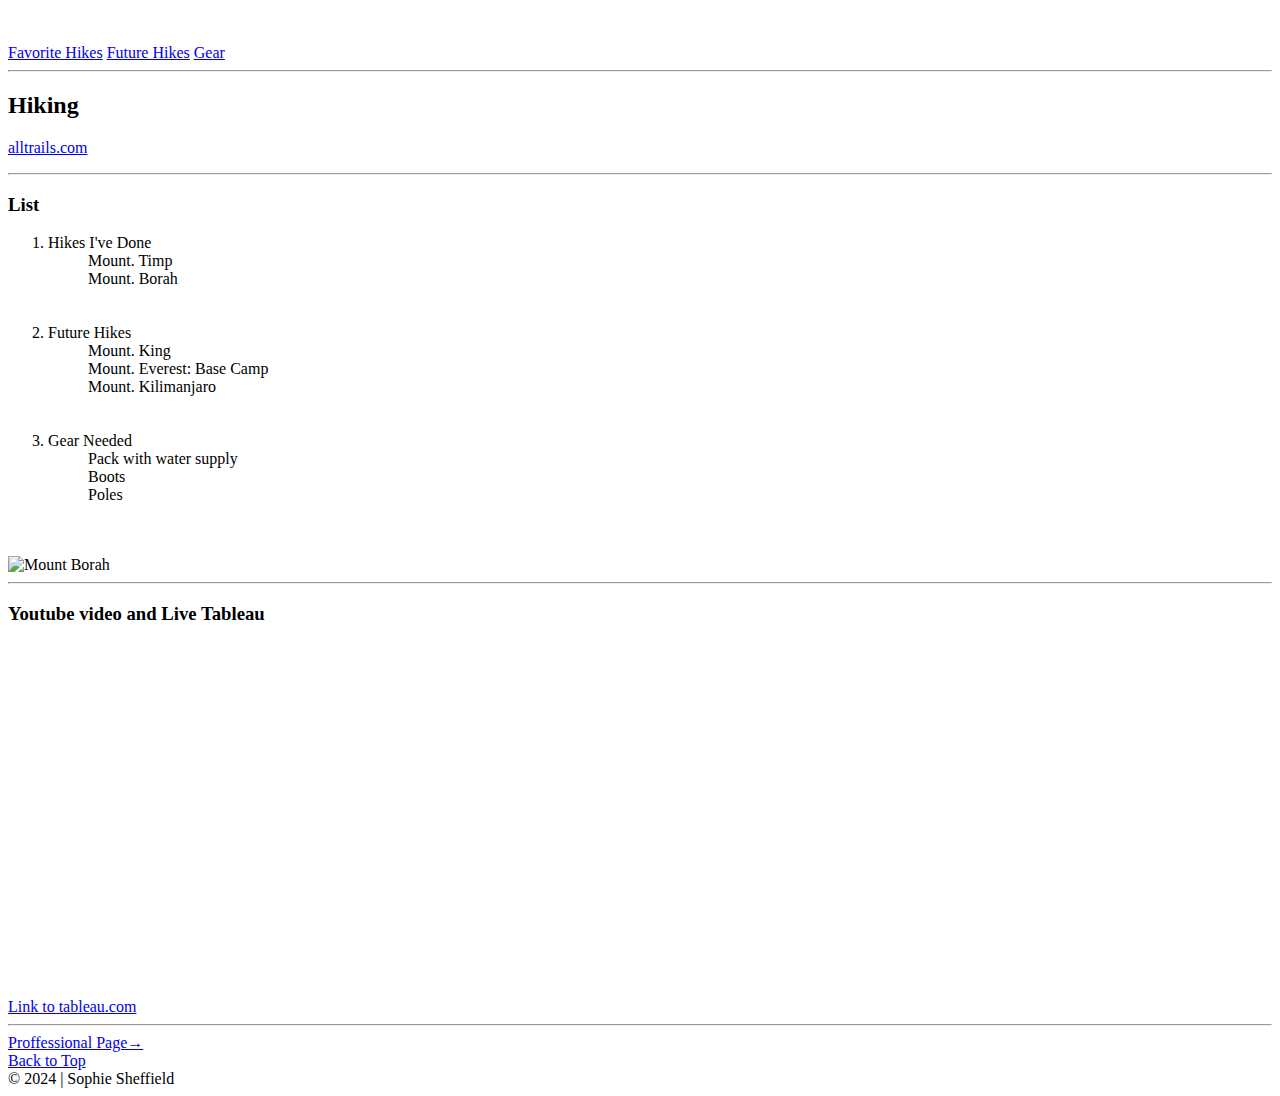
==== index.html @ 074abbea "Add files via upload" ====
<!-- Sophie Sheffield
 Section 003
 June 15,2024-->
<!DOCTYPE html>
<html lang="en">
    <head>
        <meta charset="utf-8" />
        <meta name="viewport" content="width=device-width, initial-scale=1, shrink-to-fit=no" />
        <meta name="description" content="" />
        <meta name="author" content="" />
        <title>Sophie Sheffield: Scratch Page</title>
        <link rel="stylesheet" href="../styles/mystyles.css">
        <link rel="stylesheet" href="../styles/styles.css">
    </head>
    <body>
        <!-- Navigation-->
        <nav class="navbar navbar-expand-lg navbar-light" id="top">
            <div class="container">
                        <br><br>
                        <a href="#hikes">Favorite Hikes</a>
                        <a href="#goals">Future Hikes</a>
                        <a href="#gear">Gear</a>
                    </ul>
                </div>
            </div>
        </nav>
        <!-- Page Header-->
         <header class="header" style="background-image: url(https://coolwallpapers.me/picsup/2840818-snowy-peak-mountain-nature-landscape-colorado-forest-clouds-pine-trees___landscape-nature-wallpapers.jpg)" height="200">
           
            <div class="container position-relative px-4 px-lg-5">
                <div class="row gx-4 gx-lg-5 justify-content-center">
                    <div class="col-md-10 col-lg-8 col-xl-7">
                        <div class="site-heading"> 
                        </div>
                    </div>
                </div>
            </div>
        </header>
        <!-- Main Content-->
        <div class="container">
            <div class="row gx-4 gx-lg-5 justify-content-center">
                <div class="col-md-10 col-lg-8 col-xl-7">
                    <!-- Post preview-->
                    <div class="post-preview">
                    </div>
                    <!-- Divider-->
                    <hr class="preview" />
                    <!-- Post preview-->
                    <div class="post-preview">
                        <a><h2 class="post-title">Hiking</h2></a>
                        <a href="https://www.alltrails.com/explore/" target="_blank"><p class="link">alltrails.com</p></a>
                    </div>
                    <!-- Divider-->
                    <hr class="preview" />
                    <!-- Post preview-->
                    <div class="post-preview">
                        <a>
                            <h3 class="post-subtitle">List</h3>
                            <ol>
                                <li id="hikes"> Hikes I've Done
                                    <ul>Mount. Timp</ul>
                                    <ul>Mount. Borah</ul>
                                </li>
                                <br> <br>
                                <li id="goals"> Future Hikes
                                    <ul>Mount. King</ul>
                                    <ul>Mount. Everest: Base Camp</ul>
                                    <ul>Mount. Kilimanjaro</ul>
                                </li>
                                <br> <br>
                                <li id="gear">Gear Needed
                                        <ul>Pack with water supply</ul>
                                        <ul>Boots</ul>
                                        <ul>Poles</ul>
                                 </li>
                            </ol>
                        </a>
                    </div>
                    <br><br>
                    <img src="https://www.idahoaclimbingguide.com/wp-content/uploads/photo-16.jpg" alt="Mount Borah" height="300">
                    <!-- Divider-->
                    <hr class="my-4" />

                    <div class="post-preview">
                        <a>
                            <h3 class="post-subtitle">Youtube video and Live Tableau</h3>
                        </a>
                        <iframe width="400" height="350" src="https://www.youtube.com/embed/A2KCGQhVRTE" title="YouTube video player" frameborder="0" allow="accelerometer; autoplay; clipboard-write; encrypted-media; gyroscope; picture-in-picture" allowfullscreen></iframe>
                        <div class="tableau">
                            <div class='tableauPlaceholder' id='viz1649559254367' style='position: relative'>
                                <noscript>
                                    <a href='#'>
                                        <img alt='State Profits ' src='https:&#47;&#47;public.tableau.com&#47;static&#47;images&#47;St&#47;StateProfits_16495587828110&#47;StateProfits&#47;1_rss.png' style='border: none' />
                                    </a>
                                </noscript>
                                <object class='tableauViz'  style='display:none;'>
                                    <param name='host_url' value='https%3A%2F%2Fpublic.tableau.com%2F' /> 
                                    <param name='embed_code_version' value='3' /> <param name='site_root' value='' />
                                    <param name='name' value='StateProfits_16495587828110&#47;StateProfits' />
                                    <param name='tabs' value='no' /><param name='toolbar' value='yes' />
                                    <param name='static_image' value='https:&#47;&#47;public.tableau.com&#47;static&#47;images&#47;St&#47;StateProfits_16495587828110&#47;StateProfits&#47;1.png' /> 
                                    <param name='animate_transition' value='yes' />
                                    <param name='display_static_image' value='yes' />
                                    <param name='display_spinner' value='yes' />
                                    <param name='display_overlay' value='yes' />
                                    <param name='display_count' value='yes' />
                                    <param name='language' value='en-US' />
                                    <param name='filter' value='publish=yes' />
                                </object>
                            </div>                
                            <script type='text/javascript'>                    
                                var divElement = document.getElementById('viz1649559254367');                    
                                var vizElement = divElement.getElementsByTagName('object')[0];                    
                                vizElement.style.width='100%';vizElement.style.height=(divElement.offsetWidth*0.75)+'px';                    
                                var scriptElement = document.createElement('script');                    
                                scriptElement.src = 'https://public.tableau.com/javascripts/api/viz_v1.js';                    
                                vizElement.parentNode.insertBefore(scriptElement, vizElement);                
                            </script>
                            <a href = "https://www.tableau.com/" target="_blank">
                                Link to tableau.com
                            </a>
                    </div>
                    <!-- Divider-->
                    <hr class="my-4" />
                    <!-- Pager-->
                    <div class="d-flex justify-content-end mb-4"><a class="btn btn-primary text-uppercase" href="about.html">Proffessional Page→</a></div>
                </div>
            </div>
        </div>
        <!-- Footer-->
        <footer class="footer"> 
            <a href="#top"> Back to Top</a>
          <div class="small text-center text-muted fst-italic"> &copy; 2024 | Sophie Sheffield</div>
        </footer>
    </body>
</html>
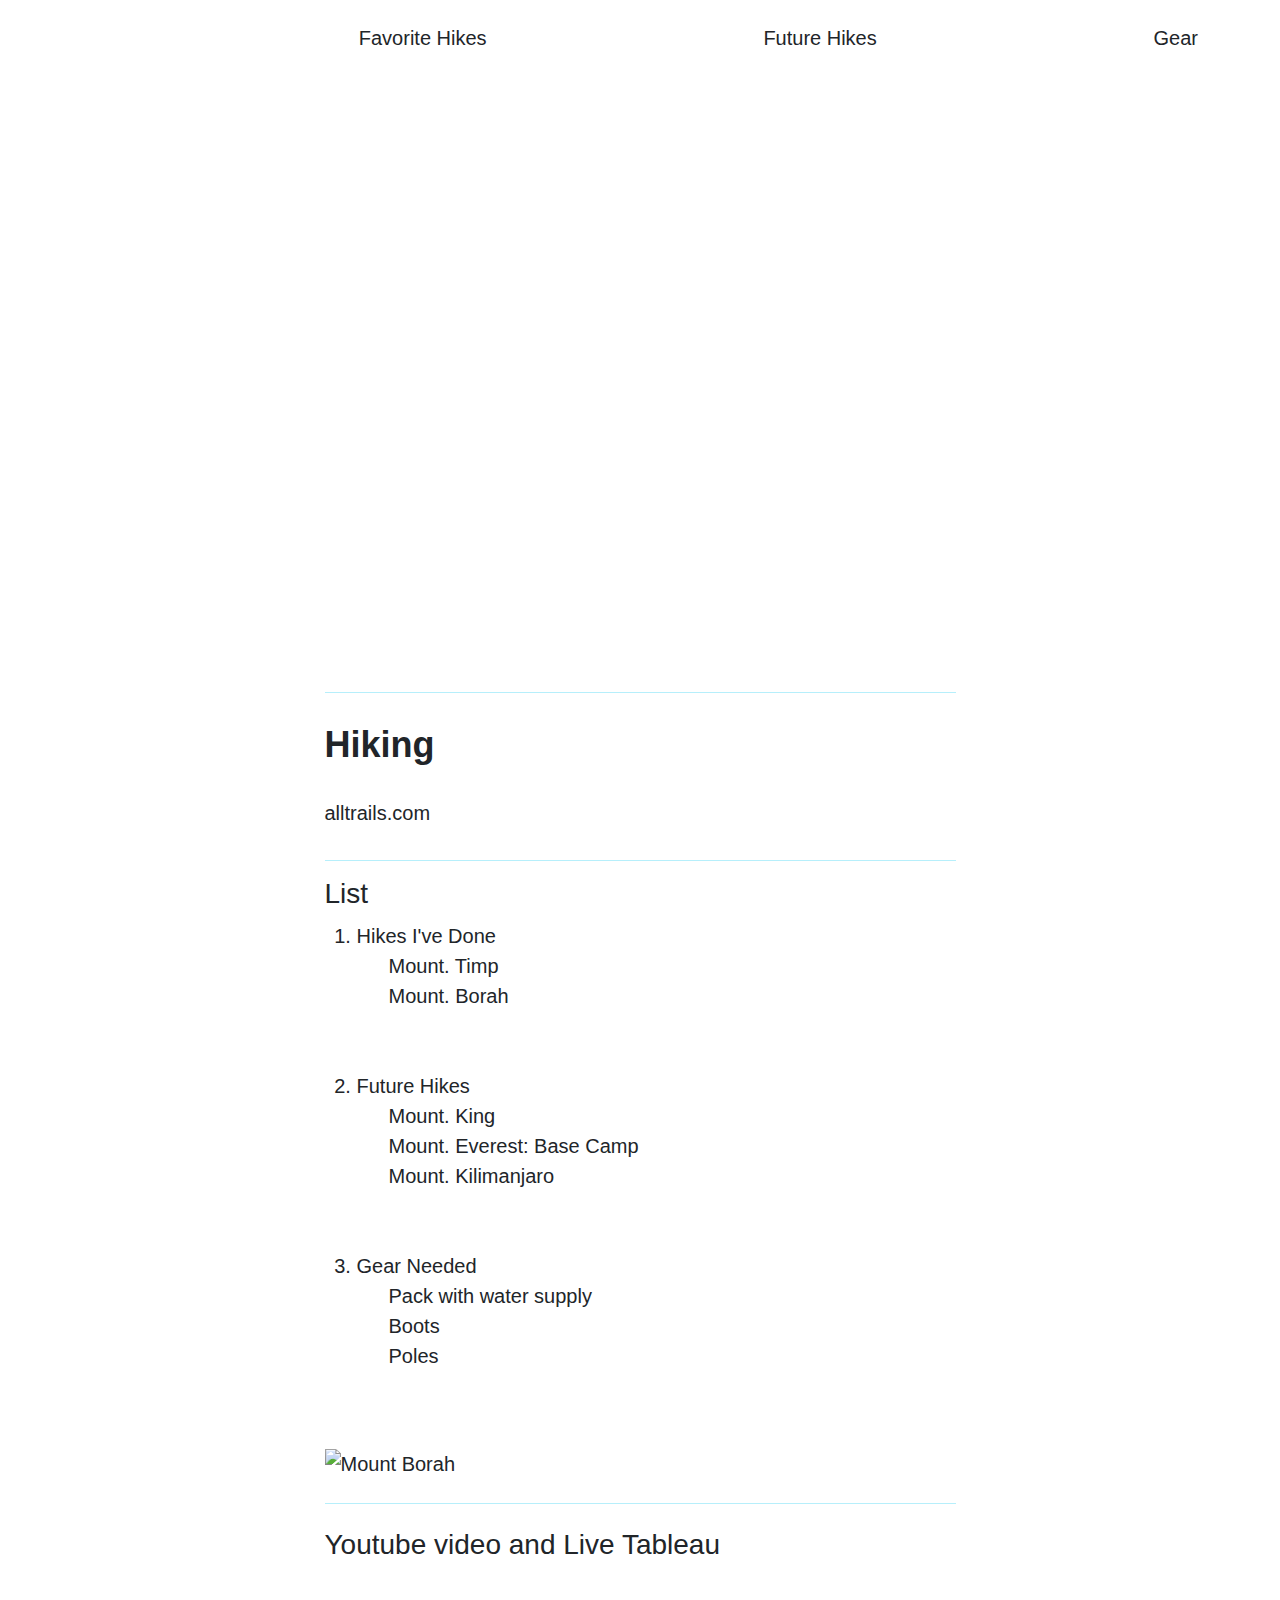
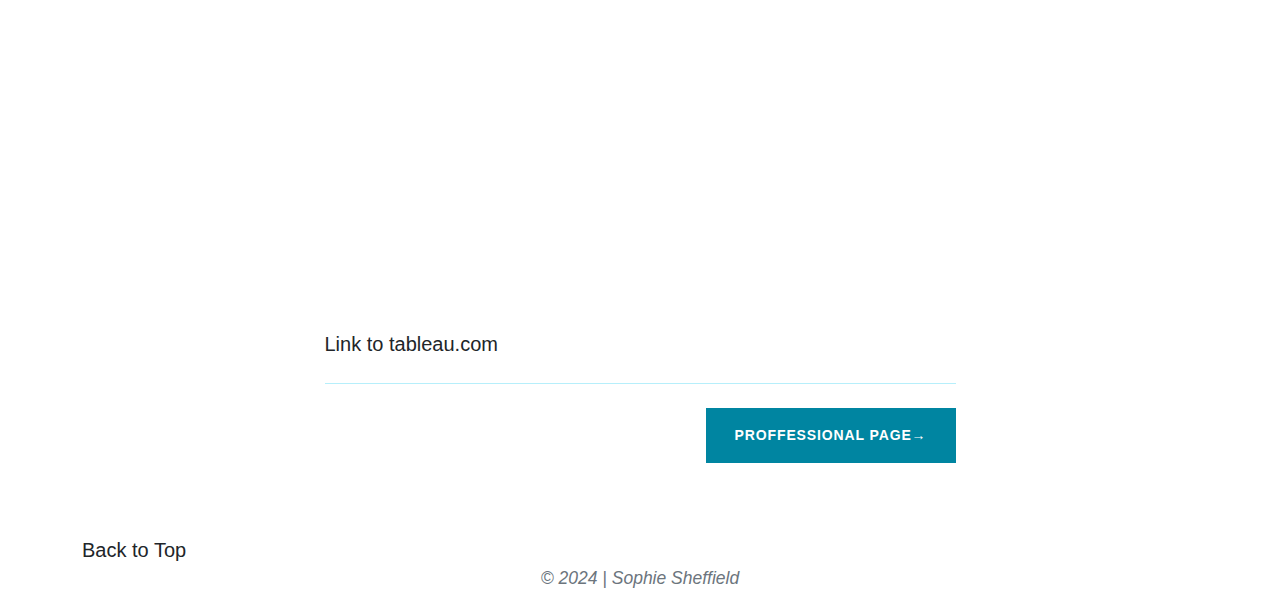
==== commit 826b29d2: "Add files via upload" ====
--- a/index.html
+++ b/index.html
@@ -9,8 +9,8 @@
         <meta name="description" content="" />
         <meta name="author" content="" />
         <title>Sophie Sheffield: Scratch Page</title>
-        <link rel="stylesheet" href="../styles/mystyles.css">
-        <link rel="stylesheet" href="../styles/styles.css">
+        <link rel="stylesheet" href="mystyles.css">
+        <link rel="stylesheet" href="styles.css">
     </head>
     <body>
         <!-- Navigation-->
--- a/mystyles.css
+++ b/mystyles.css
@@ -0,0 +1,33 @@
+/* Sophie Sheffield
+Section 003
+June 14 2024 */
+
+body{
+    background-color:rgb(252, 253, 253);
+    font-weight: 200;
+    font-size:large;
+    color: black;
+}
+
+    
+.header{
+    top: 5px;
+    height:600px;
+    left:5px;
+    right:5px;
+    
+}
+
+.container{
+    top: 600px;
+    left: 600px;
+    right: 600px;
+    bottom:50px;
+
+}
+.footer{
+    bottom: 5px;
+    left: 5px;
+    right: 5px;
+    height: 25px; 
+}